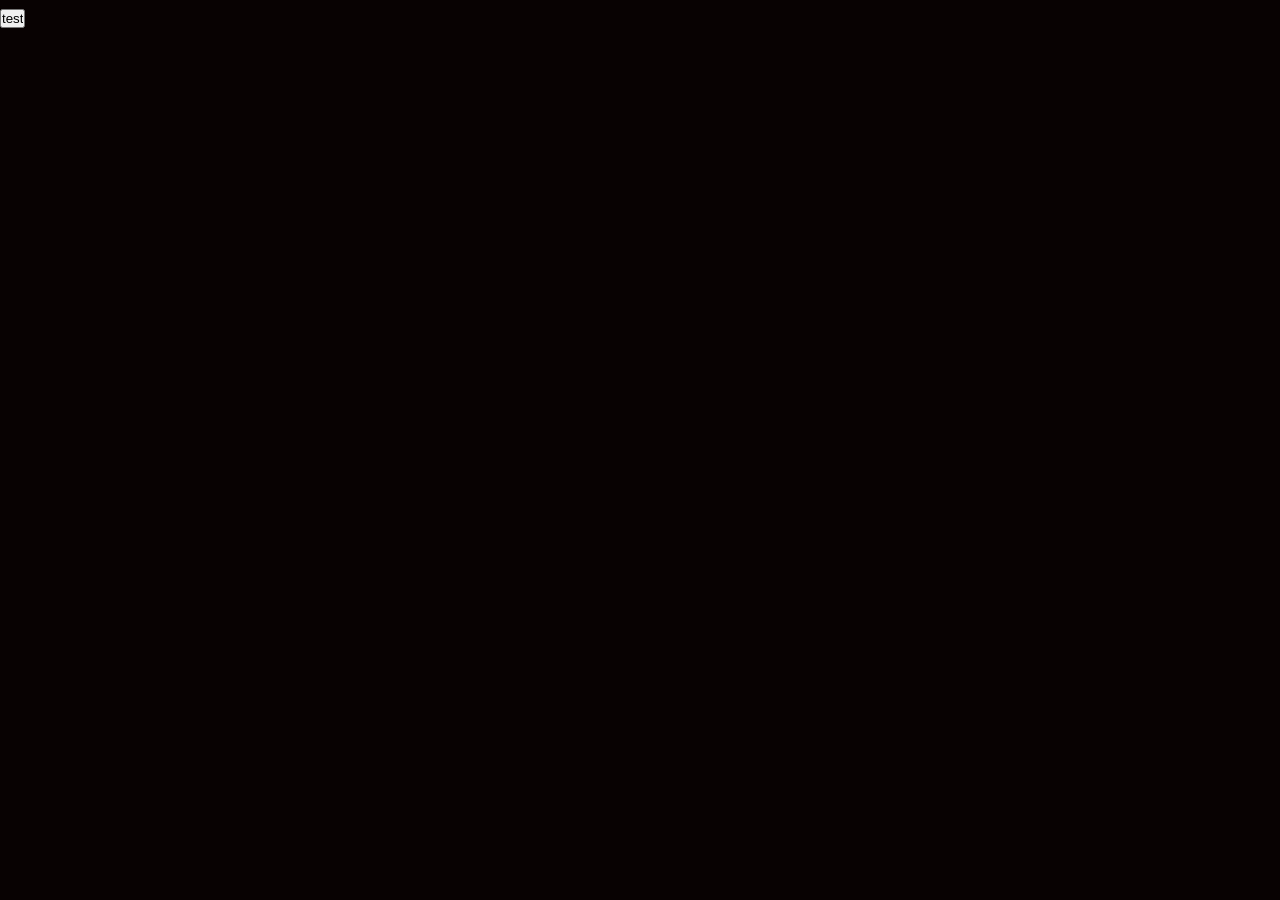
==== confusing-choices.html @ 140c674d "initialize files for project" ====
<!DOCTYPE html>
<html lang="en">
  <head>
    <meta charset="UTF-8" />
    <meta http-equiv="X-UA-Compatible" content="IE=edge" />
    <meta name="viewport" content="width=device-width, initial-scale=1.0" />
    <link rel="stylesheet" href="./styles.css" />
    <link
      rel="shortcut icon"
      href="/assets/question-mark.ico"
      type="image/x-icon"
    />
    <link rel="preconnect" href="https://fonts.googleapis.com" />
    <link rel="preconnect" href="https://fonts.gstatic.com" crossorigin />
    <link
      href="https://fonts.googleapis.com/css2?family=Inter:wght@200;400;700&display=swap"
      rel="stylesheet"
    />
    <title>Confusing Soldier Problem</title>
  </head>
  <body>
    <input type="button" value="test" onclick="showCount()" />
    <script src="./script.js"></script>
  </body>
</html>
---- styles.css ----
* {
  margin: 0;
  padding: 0;
}
body {
  font-family: "Inter", sans-serif;
  font-size: 1.5em;
  background-color: #080202;
}

.main-container {
  background-color: #ffe569;
  border-radius: 20px 0 20px 0;
  position: absolute;
  top: 50%;
  left: 50%;
  width: 50%;
  padding: 10px;
  transform: translate(-50%, -50%);
  margin: 0;
  text-align: center;
}

.problem-description {
  width: 75%;
  margin: auto;
  text-align: justify;
  text-justify: inter-word;
}

.input-form {
  padding-top: 2%;
  padding-bottom: 2%;
  display: flex;
  flex-direction: column;
  align-items: center;
}

input[type="text"] {
  border-radius: 5px;
  padding-top: 5px;
  padding-bottom: 5px;
  padding-left: 1.1em;
  border: 1px solid #73bbc9;
  font-size: 20px;
}

.inputs {
  justify-content: center;
  align-items: center;
  display: flex;
  flex-direction: row;
  gap: 5px;
  height: fit-content;
}

.button-style {
  appearance: button;
  backface-visibility: hidden;
  background-color: #405cf5;
  border-radius: 6px;
  border-width: 0;
  box-shadow: rgba(50, 50, 93, 0.1) 0 0 0 1px inset,
    rgba(50, 50, 93, 0.1) 0 2px 5px 0, rgba(0, 0, 0, 0.07) 0 1px 1px 0;
  box-sizing: border-box;
  color: #fff;
  cursor: pointer;
  font-family: -apple-system, system-ui, "Segoe UI", Roboto, "Helvetica Neue",
    Ubuntu, sans-serif;
  font-size: 100%;
  height: 44px;
  line-height: 1.15;
  margin: 12px 0 0;
  outline: none;
  overflow: hidden;
  padding: 0 25px;
  position: relative;
  text-align: center;
  text-transform: none;
  transform: translateZ(0);
  transition: all 0.2s, box-shadow 0.08s ease-in;
  user-select: none;
  -webkit-user-select: none;
  touch-action: manipulation;
}

.button-style:disabled {
  cursor: default;
}

.button-style:focus {
  box-shadow: rgba(50, 50, 93, 0.1) 0 0 0 1px inset,
    rgba(50, 50, 93, 0.2) 0 6px 15px 0, rgba(0, 0, 0, 0.1) 0 2px 2px 0,
    rgba(50, 151, 211, 0.3) 0 0 0 4px;
}
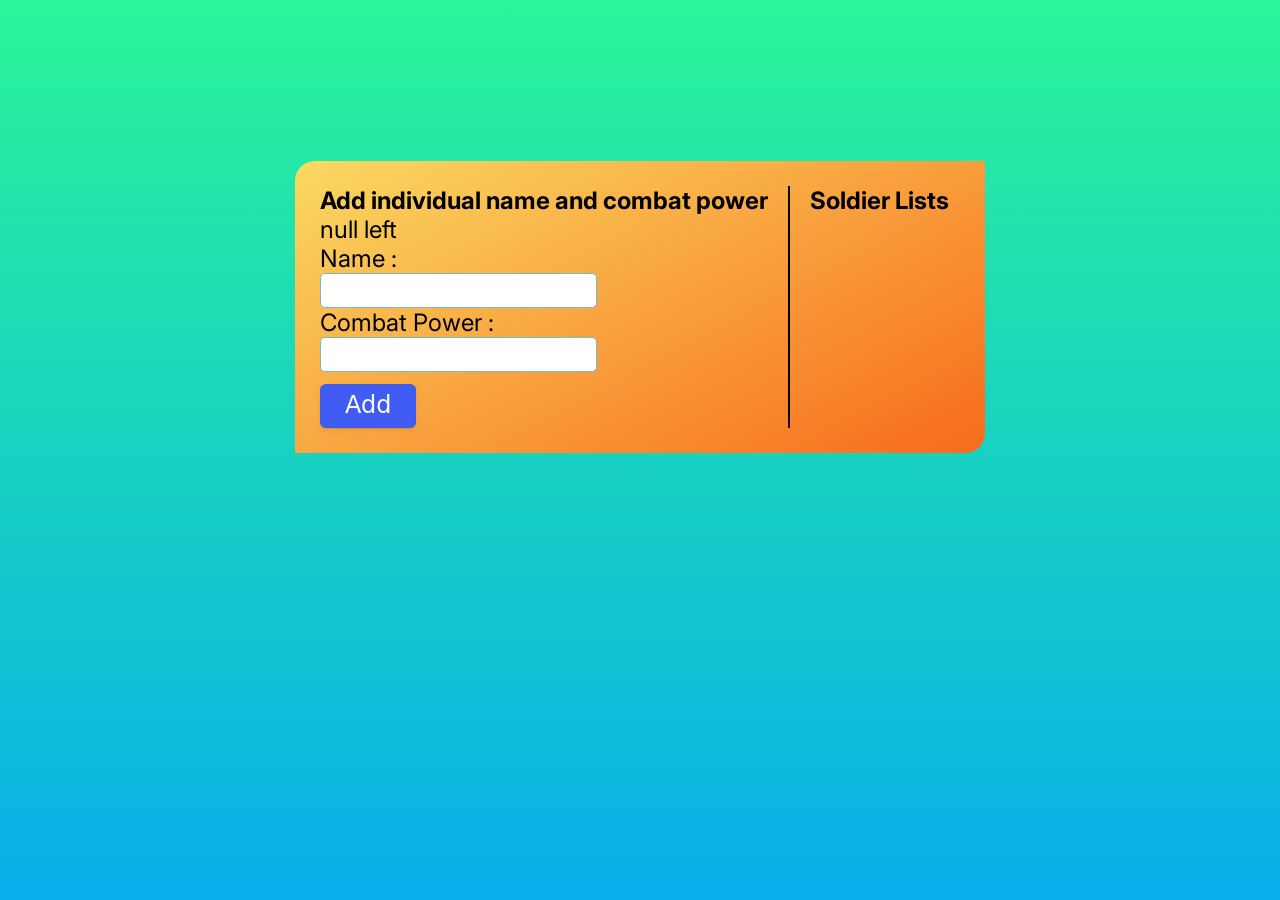
==== commit 4e3699c1: "update" ====
--- a/confusing-choices.html
+++ b/confusing-choices.html
@@ -1,6 +1,7 @@
 <!DOCTYPE html>
 <html lang="en">
   <head>
+    <script src="./script.js" type="module"></script>
     <meta charset="UTF-8" />
     <meta http-equiv="X-UA-Compatible" content="IE=edge" />
     <meta name="viewport" content="width=device-width, initial-scale=1.0" />
@@ -19,7 +20,30 @@
     <title>Confusing Soldier Problem</title>
   </head>
   <body>
-    <input type="button" value="test" onclick="showCount()" />
-    <script src="./script.js"></script>
+    <div class="main-container">
+      <main id="choices-form">
+        <div>
+          <h4>Add individual name and combat power</h4>
+          <div>
+            <div id="troopsLeft"></div>
+          </div>
+          <label for="sname">Name :</label>
+          <br />
+          <input type="text" name="sname" id="sname" required />
+          <br />
+          <label for="cpower">Combat Power :</label>
+          <br />
+          <input type="number" name="cpower" id="cpower" required />
+          <br />
+          <button class="button-style" id="btnTroop">Add</button>
+        </div>
+        <div id="vertical-line"></div>
+        <div>
+          <h4>Soldier Lists</h4>
+          <ul id="listContainer"></ul>
+        </div>
+      </main>
+      <div id="algorithm-path"></div>
+    </div>
   </body>
 </html>
--- a/styles.css
+++ b/styles.css
@@ -5,20 +5,53 @@
 body {
   font-family: "Inter", sans-serif;
   font-size: 1.5em;
-  background-color: #080202;
+  height: 100vh;
+  background-color: #08aeea;
+  background-image: linear-gradient(0deg, #08aeea 0%, #2af598 100%);
+}
+
+input {
+  border-radius: 5px;
+  padding-top: 5px;
+  padding-bottom: 5px;
+  padding-left: 1.1em;
+  border: 1px solid #73bbc9;
+  font-size: 20px;
+}
+
+ul li {
+  list-style: none;
+  display: flex;
+  align-items: center;
+}
+img {
+  width: 50px;
+  height: 50px;
+}
+
+#choices-form {
+  text-align: start;
+  display: flex;
+  flex-direction: row;
+  gap: 20px;
+}
+
+#vertical-line {
+  border-left: 2px solid black;
+  height: auto;
 }
 
 .main-container {
-  background-color: #ffe569;
+  background-color: #fad961;
+  background: linear-gradient(152deg, #fad961 0%, #f76b1c 100%);
   border-radius: 20px 0 20px 0;
   position: absolute;
-  top: 50%;
   left: 50%;
   width: 50%;
-  padding: 10px;
+  padding: 25px;
   transform: translate(-50%, -50%);
-  margin: 0;
   text-align: center;
+  margin-top: 24%;
 }
 
 .problem-description {
@@ -34,15 +67,6 @@
   display: flex;
   flex-direction: column;
   align-items: center;
-}
-
-input[type="text"] {
-  border-radius: 5px;
-  padding-top: 5px;
-  padding-bottom: 5px;
-  padding-left: 1.1em;
-  border: 1px solid #73bbc9;
-  font-size: 20px;
 }
 
 .inputs {
